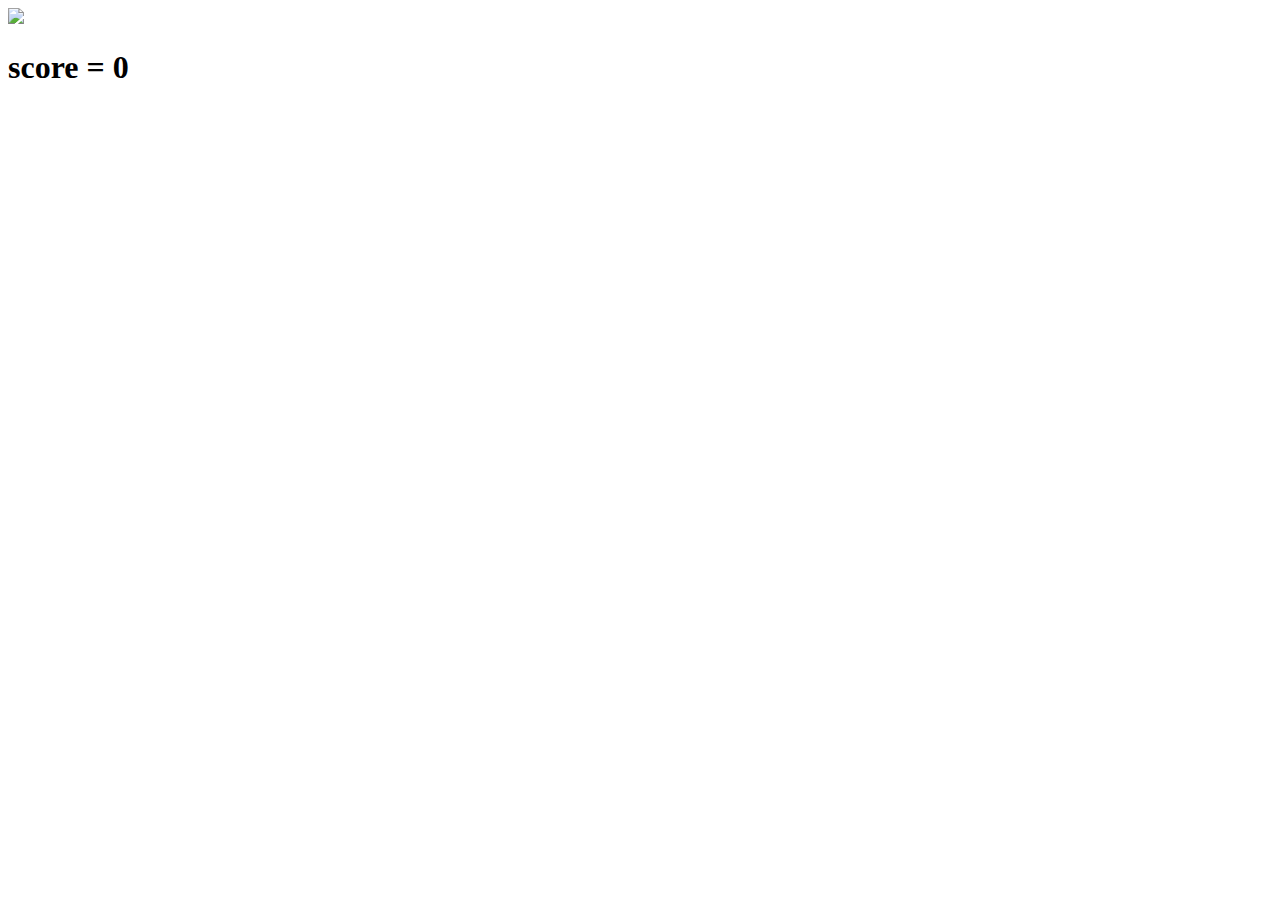
==== clicker.html @ 918cd067 "Merge commit 'd269b47de7e6819198dc16d8539a0ff3c64e836e'" ====
<!DOCTYPE html>
<html>

<head>
  <meta charset="utf-8">
  <meta name="viewport" content="width=device-width">
  <title>clicker</title>
</head>

<body>
  <img id="lebron"
    src="https://media.gq.com/photos/5942ce8fff7d4e0397e51d10/4:3/w_1632,h_1224,c_limit/lebron-james-hair.jpg">
</body>
<h1 id="score">
    score = 0
</h1>

</html>
<script>
  document.getElementById("lebron").addEventListener("click", up)
  var score = 0;
  function up() {
    score = score + 1
    document.getElementById("score").innerHTML = score

    console.log(score)
  }
</script>
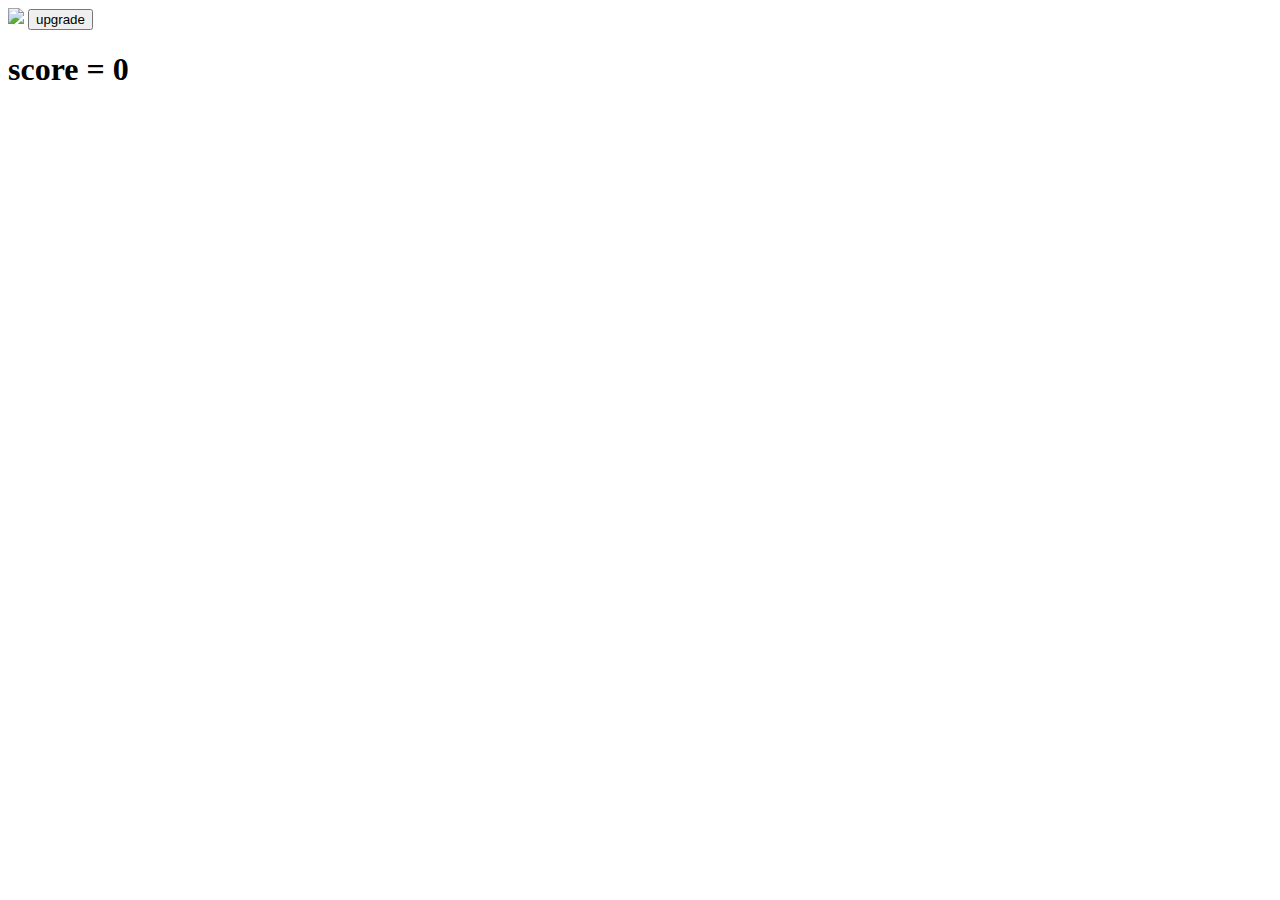
==== commit c02cae4c: "fixed" ====
--- a/clicker.html
+++ b/clicker.html
@@ -5,24 +5,41 @@
   <meta charset="utf-8">
   <meta name="viewport" content="width=device-width">
   <title>clicker</title>
+  <style>
+    img{
+      width: 400px;
+    }
+  </style>
 </head>
 
 <body>
   <img id="lebron"
     src="https://media.gq.com/photos/5942ce8fff7d4e0397e51d10/4:3/w_1632,h_1224,c_limit/lebron-james-hair.jpg">
+
+  <button id="upgrade" type="button">upgrade</button>
+  <h1 id="score">
+    score = 0
+  </h1>
 </body>
-<h1 id="score">
-    score = 0
-</h1>
 
 </html>
 <script>
   document.getElementById("lebron").addEventListener("click", up)
+  document.getElementById("upgrade").addEventListener("click", upgrade)
   var score = 0;
+  var scorePerClick = 1
+
   function up() {
-    score = score + 1
+    score = score + scorePerClick
     document.getElementById("score").innerHTML = score
+  }
 
-    console.log(score)
+  function upgrade() {    
+    // if scorePerClick is greater than five make click worth 2 
+    if (score >= 5) {
+      scorePerClick = scorePerClick + 2  
+      score = score - 5
+    }d
   }
+
 </script>